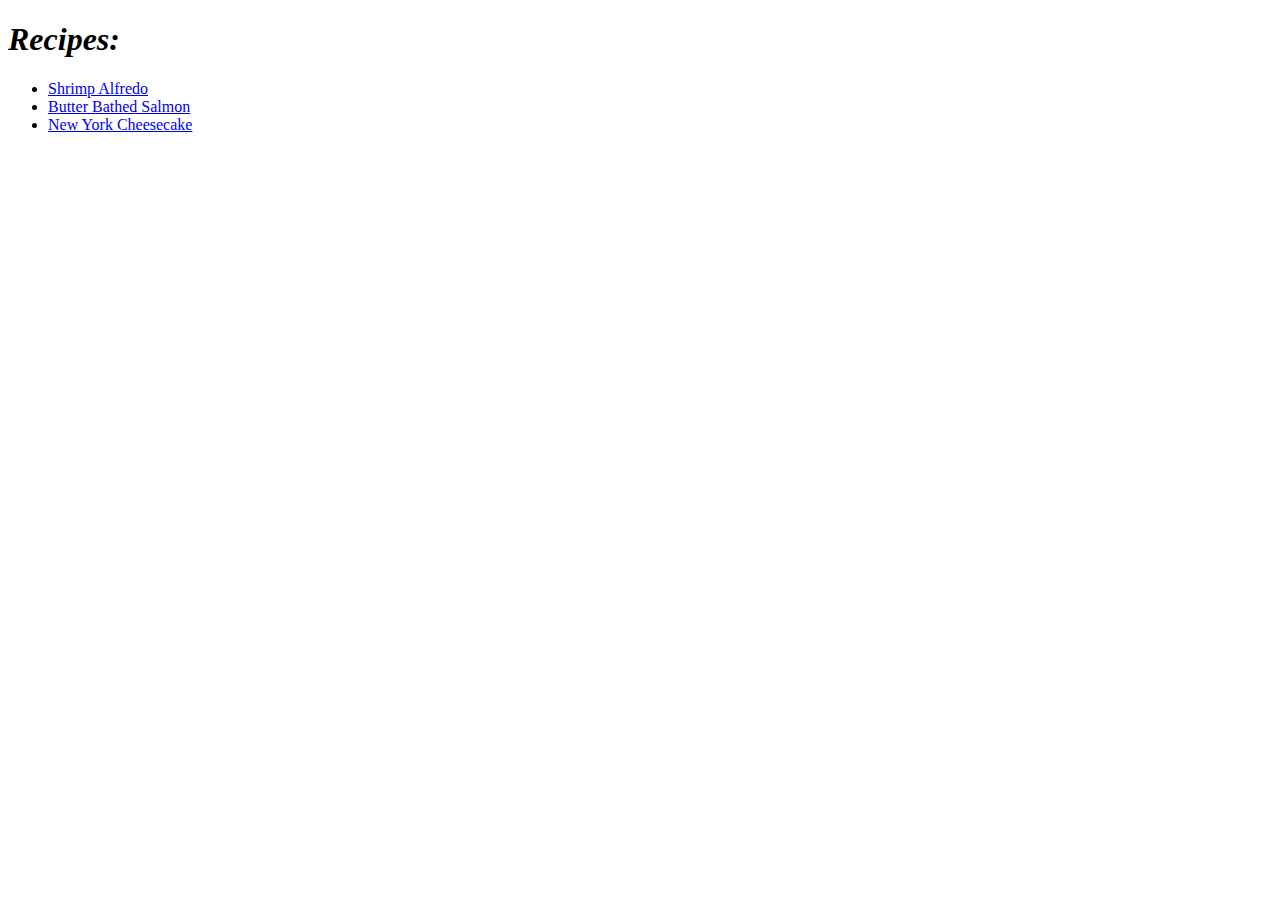
==== index.html @ f7e9111e "Created background color and font. Increased size." ====
<!DOCTYPE html>
<html lang="en">

<head>
    <Title>My Recipes</Title>
    <meta charset="utf-8">
    <meta name="viewport" content="width=device-width, initial-scale=1.0">
    <link rel="stylesheet" href="indexstyle.css">
</head>

<Body>
    <h1> 
        <em>
        Recipes:
        </em>
    </h1>
    <ul>
        <li><a href="./recipes/shrimp-alfredo.html" target="_blank"> Shrimp Alfredo</li> </a>
        <li><a href="./recipes/butter-bathed-salmon.html"target="_blank"> Butter Bathed Salmon</li></a>
        <li><a href="./recipes/new-york-cheesecake.html"target="_blank"> New York Cheesecake</li></a>
      </ul>
    
</Body>

</html>
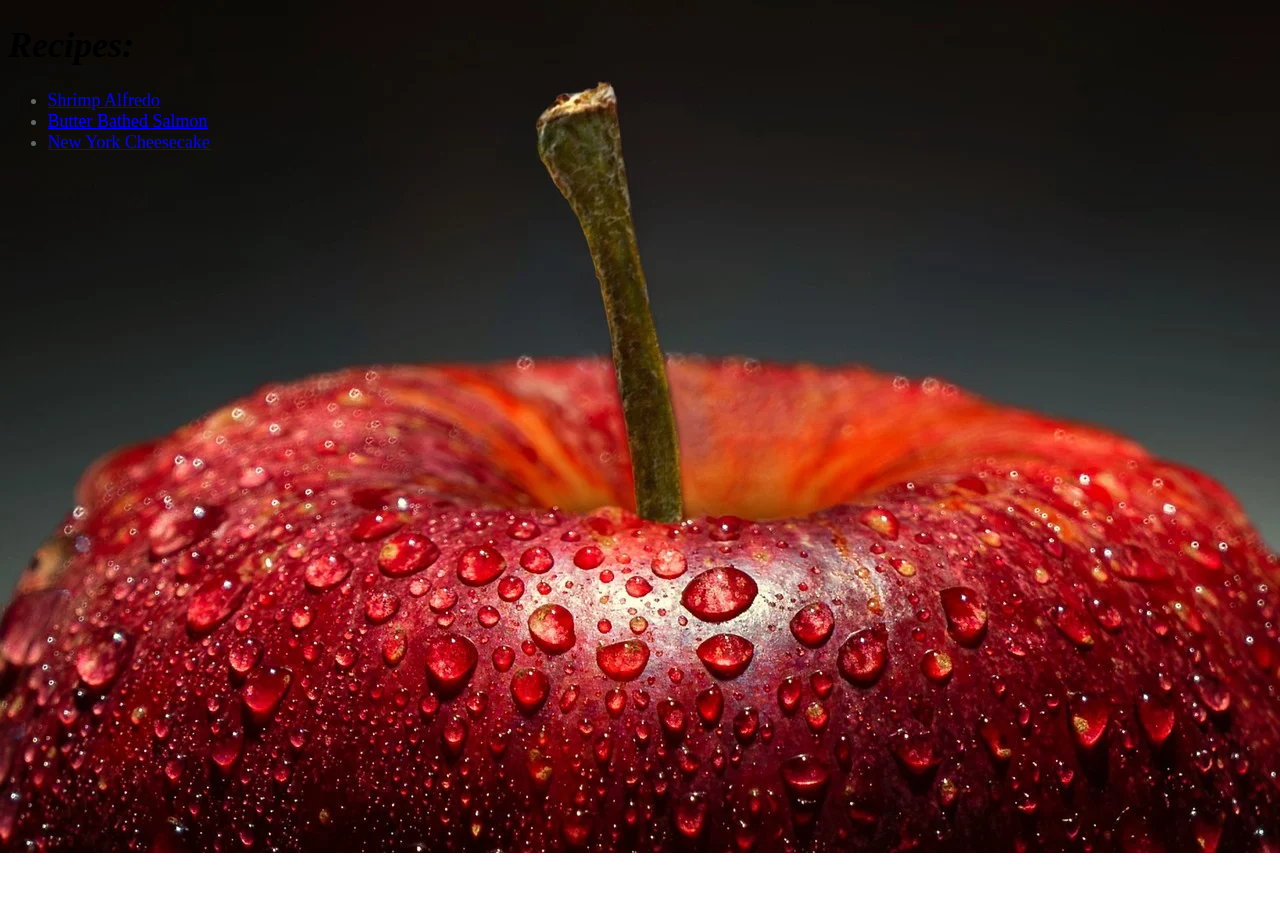
==== commit 6cd8d8ad: "Changed background color to image." ====
--- a/index.html
+++ b/index.html
@@ -15,7 +15,7 @@
         </em>
     </h1>
     <ul>
-        <li><a href="./recipes/shrimp-alfredo.html" target="_blank"> Shrimp Alfredo</li> </a>
+        <li id="firstrecipe"> <a href="./recipes/shrimp-alfredo.html" target="_blank"> Shrimp Alfredo</li> </a>
         <li><a href="./recipes/butter-bathed-salmon.html"target="_blank"> Butter Bathed Salmon</li></a>
         <li><a href="./recipes/new-york-cheesecake.html"target="_blank"> New York Cheesecake</li></a>
       </ul>
--- a/indexstyle.css
+++ b/indexstyle.css
@@ -0,0 +1,13 @@
+
+body{
+    
+    background-size: cover;    
+    background-repeat: no-repeat;
+    background-image: url(./Photos/apple.webp);
+    font-size: large;
+    font-family:"New Century Schoolbook", "TeX Gyre Schola", serif
+}
+
+li{
+    color:#616A6B ;
+}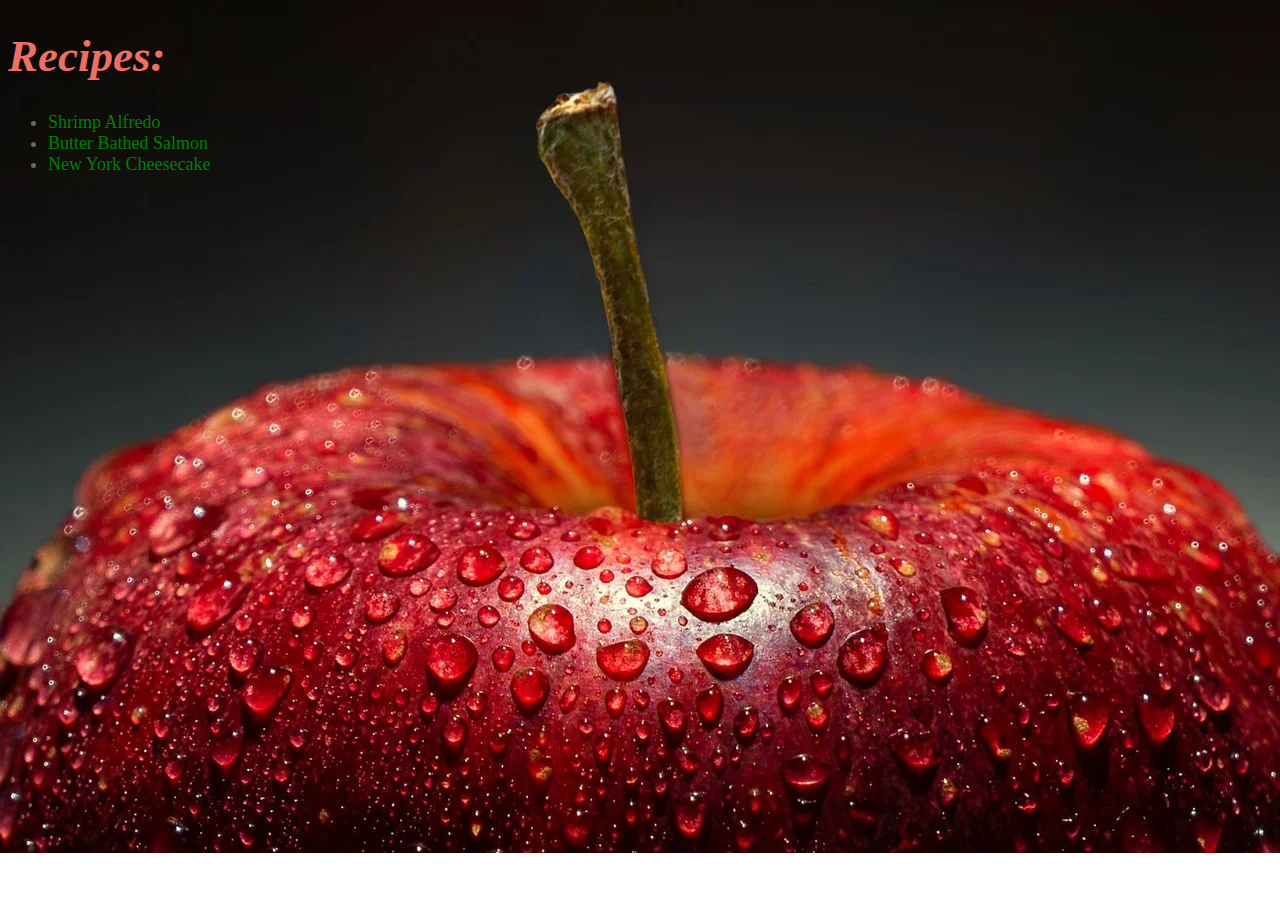
==== commit a6f551ea: "added font colors, link colors, and link effects." ====
--- a/index.html
+++ b/index.html
@@ -9,7 +9,7 @@
 </head>
 
 <Body>
-    <h1> 
+    <h1 id="titlepage">
         <em>
         Recipes:
         </em>
--- a/indexstyle.css
+++ b/indexstyle.css
@@ -10,4 +10,20 @@
 
 li{
     color:#616A6B ;
+}
+#titlepage{
+    color:#EC7063 ;
+    font-size: 45px;
+}
+a:link{
+    color: green;
+  background-color: transparent;
+  text-decoration: none;
+}
+a:visited{
+    color: #D2B4DE ;
+    background-color: transparent;
+}
+a:hover{
+    color: aquamarine;
 }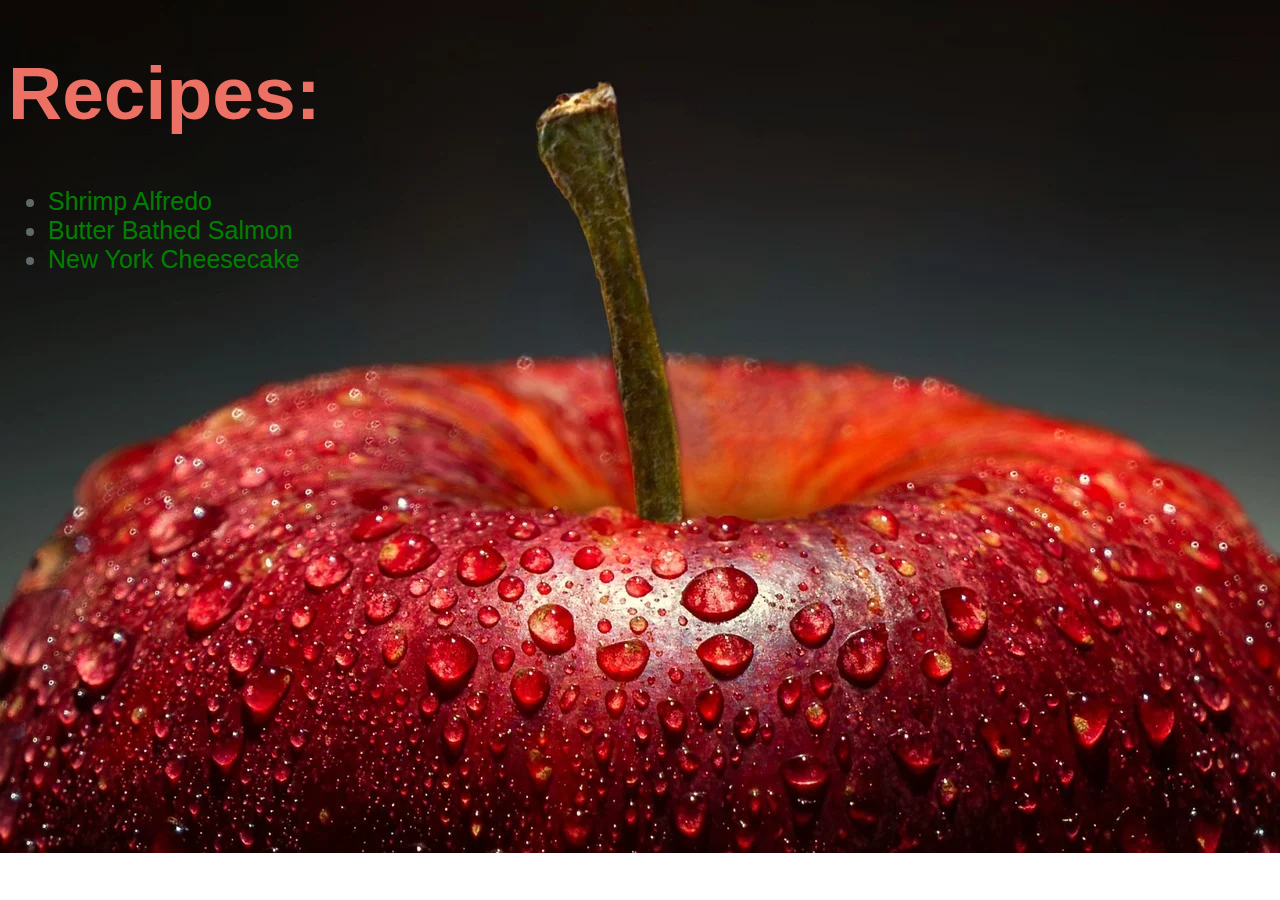
==== commit b8a3b5ad: "Changed the font and font size" ====
--- a/index.html
+++ b/index.html
@@ -10,9 +10,9 @@
 
 <Body>
     <h1 id="titlepage">
-        <em>
+        
         Recipes:
-        </em>
+        
     </h1>
     <ul>
         <li id="firstrecipe"> <a href="./recipes/shrimp-alfredo.html" target="_blank"> Shrimp Alfredo</li> </a>
--- a/indexstyle.css
+++ b/indexstyle.css
@@ -1,3 +1,7 @@
+@font-face {
+    font-family: 'kingshare';
+    src: url(Assets/Kingshare.ttf);
+}
 
 body{
     
@@ -5,7 +9,8 @@
     background-repeat: no-repeat;
     background-image: url(./Photos/apple.webp);
     font-size: large;
-    font-family:"New Century Schoolbook", "TeX Gyre Schola", serif
+    font-family:"kingshare", cursive,sans-serif;
+    font-size: 25px;
 }
 
 li{
@@ -13,7 +18,10 @@
 }
 #titlepage{
     color:#EC7063 ;
-    font-size: 45px;
+    font-family: "kingshare", cursive, sans-serif;
+    font-size: 75px;
+    
+    
 }
 a:link{
     color: green;
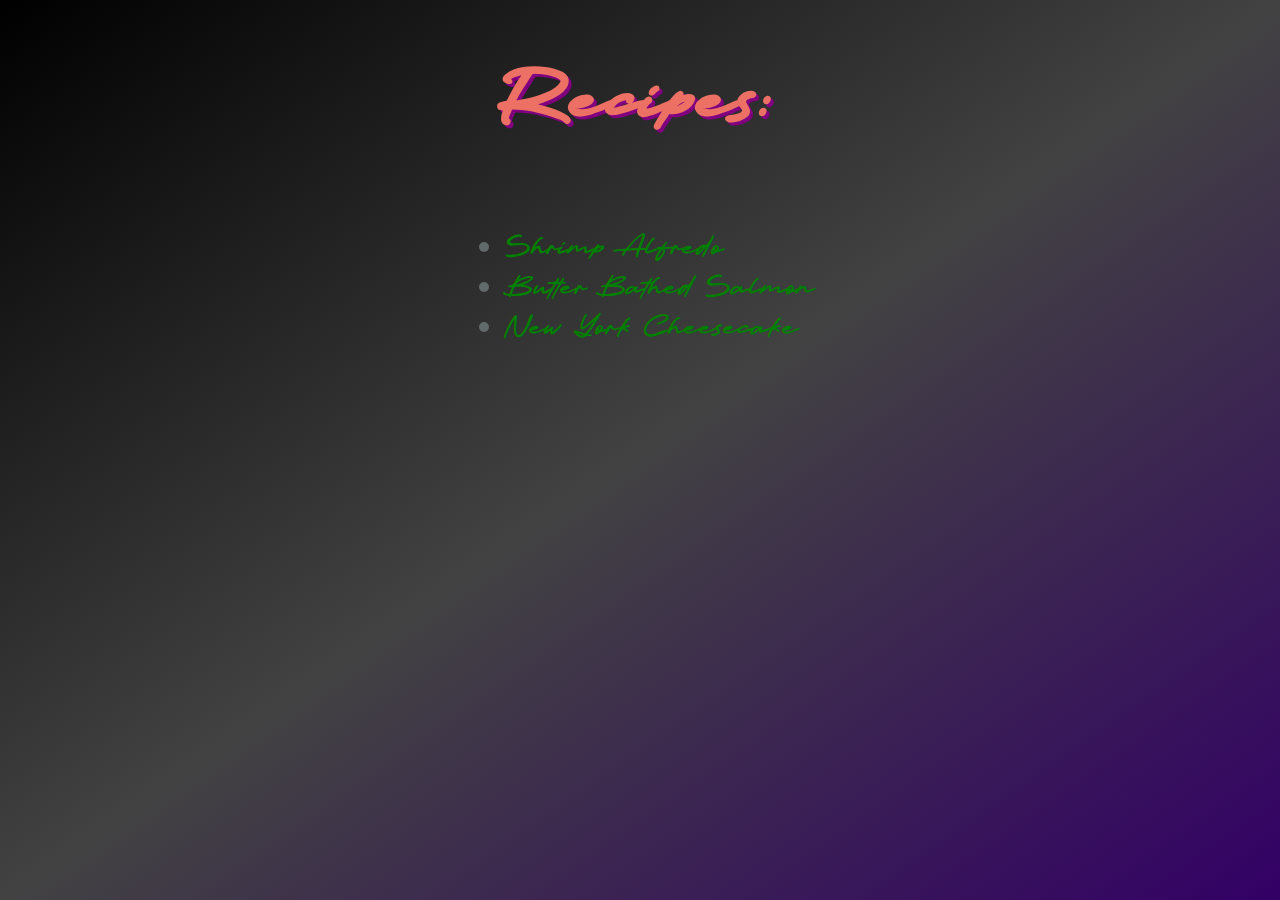
==== commit 2fe1144d: "changed background. Added effects." ====
--- a/index.html
+++ b/index.html
@@ -14,11 +14,12 @@
         Recipes:
         
     </h1>
-    <ul>
-        <li id="firstrecipe"> <a href="./recipes/shrimp-alfredo.html" target="_blank"> Shrimp Alfredo</li> </a>
-        <li><a href="./recipes/butter-bathed-salmon.html"target="_blank"> Butter Bathed Salmon</li></a>
-        <li><a href="./recipes/new-york-cheesecake.html"target="_blank"> New York Cheesecake</li></a>
-      </ul>
+        <div class="container">
+        <ul class="mylinks">
+            <li id="firstrecipe"> <a href="./recipes/shrimp-alfredo.html" target="_blank"> Shrimp Alfredo</li> </a>
+            <li><a href="./recipes/butter-bathed-salmon.html"target="_blank"> Butter Bathed Salmon</li></a>
+            <li><a href="./recipes/new-york-cheesecake.html"target="_blank"> New York Cheesecake</li></a>
+        </ul>
     
 </Body>
 
--- a/indexstyle.css
+++ b/indexstyle.css
@@ -4,10 +4,8 @@
 }
 
 body{
-    
-    background-size: cover;    
-    background-repeat: no-repeat;
-    background-image: url(./Photos/apple.webp);
+    background-attachment: fixed;
+    background-image: linear-gradient(to bottom right, black, #424242, #330066);
     font-size: large;
     font-family:"kingshare", cursive,sans-serif;
     font-size: 25px;
@@ -19,10 +17,20 @@
 #titlepage{
     color:#EC7063 ;
     font-family: "kingshare", cursive, sans-serif;
-    font-size: 75px;
-    
-    
+    font-size: 75px;   
+    text-align: center;
+    text-shadow:3px 3px purple;
 }
+
+div.container{
+    text-align: center;
+}
+ul.mylinks{
+    display: inline-block;
+    text-align: left;
+    font-size: 30px;
+}
+
 a:link{
     color: green;
   background-color: transparent;
@@ -30,8 +38,10 @@
 }
 a:visited{
     color: #D2B4DE ;
+    text-shadow: 2px 2px #EC7063;
     background-color: transparent;
 }
 a:hover{
     color: aquamarine;
+    text-shadow: 2px 2px #EC7063;
 }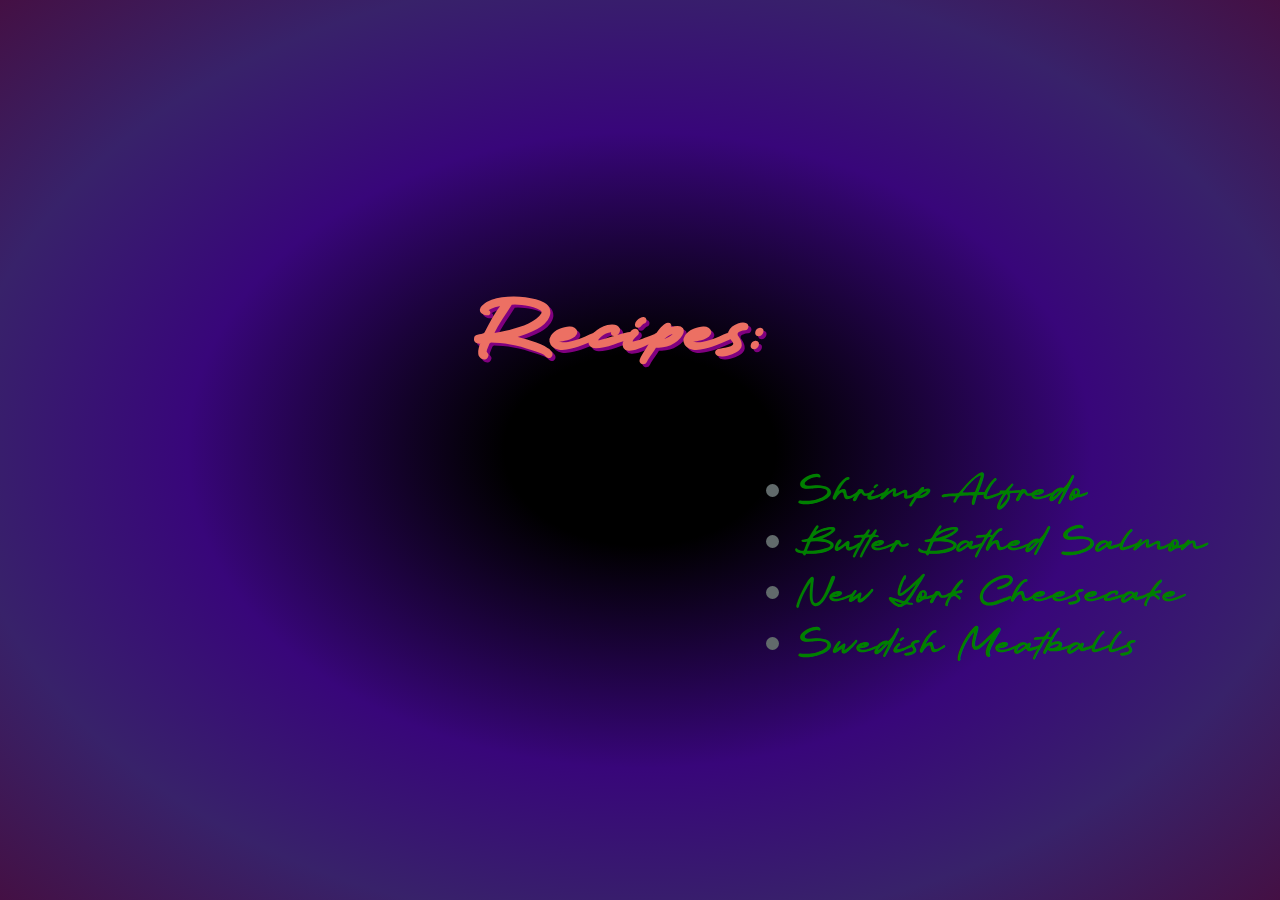
==== commit 88c5ee0a: "Added link to swedish meatballs" ====
--- a/index.html
+++ b/index.html
@@ -19,6 +19,7 @@
             <li id="firstrecipe"> <a href="./recipes/shrimp-alfredo.html" target="_blank"> Shrimp Alfredo</li> </a>
             <li><a href="./recipes/butter-bathed-salmon.html"target="_blank"> Butter Bathed Salmon</li></a>
             <li><a href="./recipes/new-york-cheesecake.html"target="_blank"> New York Cheesecake</li></a>
+            <li><a href="./recipes/swedishmeatballs.html" target="_blank"> Swedish Meatballs</a> </li>
         </ul>
     
 </Body>
--- a/indexstyle.css
+++ b/indexstyle.css
@@ -5,7 +5,7 @@
 
 body{
     background-attachment: fixed;
-    background-image: linear-gradient(to bottom right, black, #424242, #330066);
+    background-image: radial-gradient( rgb(0, 0, 0)15%, #38067a 50%, #38226a, rgb(68, 16, 68));
     font-size: large;
     font-family:"kingshare", cursive,sans-serif;
     font-size: 25px;
@@ -17,18 +17,30 @@
 #titlepage{
     color:#EC7063 ;
     font-family: "kingshare", cursive, sans-serif;
-    font-size: 75px;   
+    font-size: 80px;   
     text-align: center;
     text-shadow:3px 3px purple;
+    position: absolute;
+    top: 30%;
+    left: 45%;
+    width: 200px;
+    height: 60px;
+    line-height: 60px;
+    margin-left: -100px;
+    margin-top: 30px;
+    text-align: center; 
 }
 
 div.container{
     text-align: center;
+    font-size: 40px;
+    width: 500px;
+    margin-top: 425px;
+    margin-left: 725px;
 }
 ul.mylinks{
     display: inline-block;
     text-align: left;
-    font-size: 30px;
 }
 
 a:link{
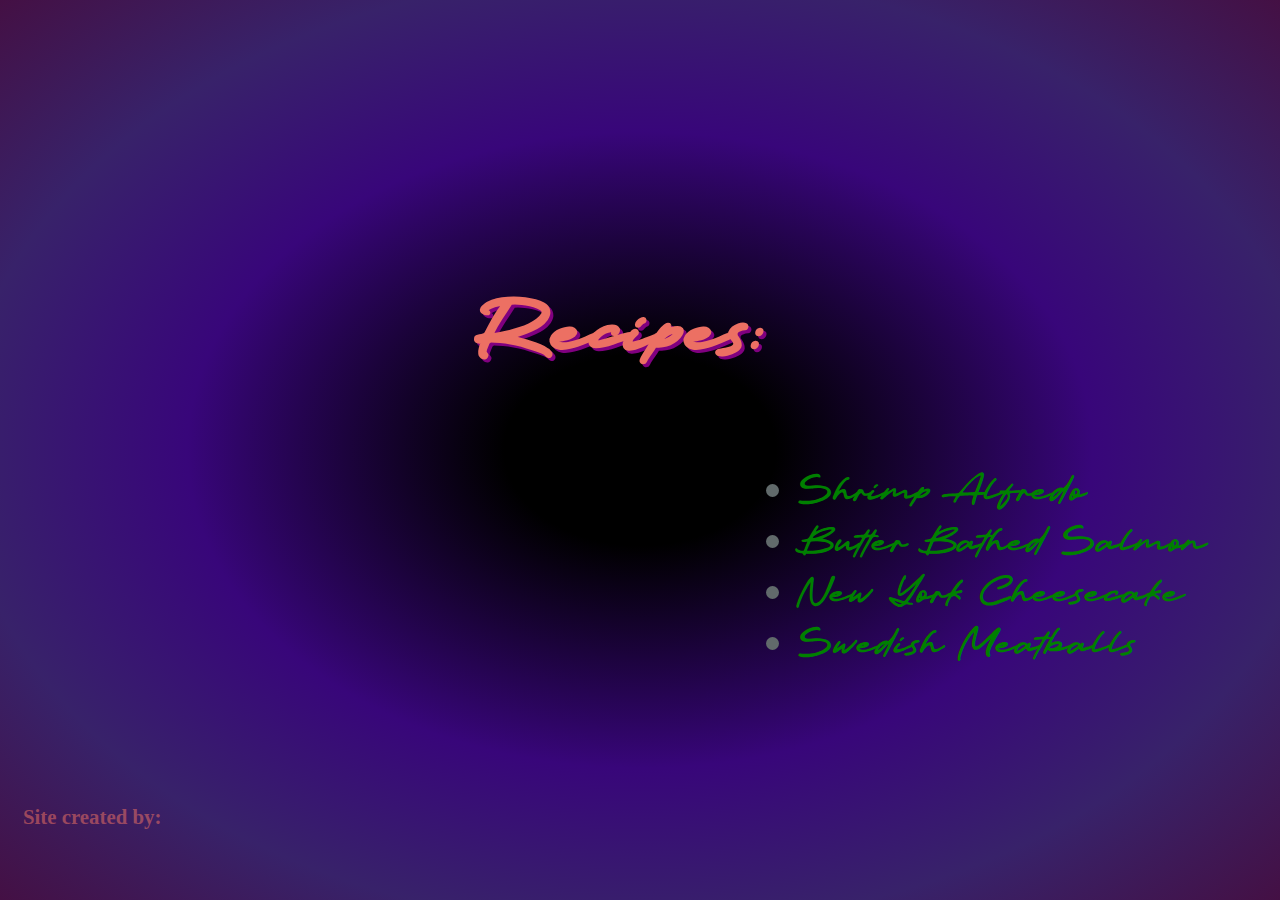
==== commit ca1d4847: "created "site created by" at the bottom left of the web page" ====
--- a/index.html
+++ b/index.html
@@ -21,6 +21,9 @@
             <li><a href="./recipes/new-york-cheesecake.html"target="_blank"> New York Cheesecake</li></a>
             <li><a href="./recipes/swedishmeatballs.html" target="_blank"> Swedish Meatballs</a> </li>
         </ul>
+        </div>
+
+    <h3> Site created by: </h3>
     
 </Body>
 
--- a/indexstyle.css
+++ b/indexstyle.css
@@ -14,6 +14,7 @@
 li{
     color:#616A6B ;
 }
+
 #titlepage{
     color:#EC7063 ;
     font-family: "kingshare", cursive, sans-serif;
@@ -56,4 +57,13 @@
 a:hover{
     color: aquamarine;
     text-shadow: 2px 2px #EC7063;
+}
+
+h3{
+    padding-top: 75px;
+    padding-left: 15px;
+    text-align: left;
+    color:#ec71638a;
+    font-size: smaller;
+    font-family: Cambria, Cochin, Georgia, Times, 'Times New Roman', serif;
 }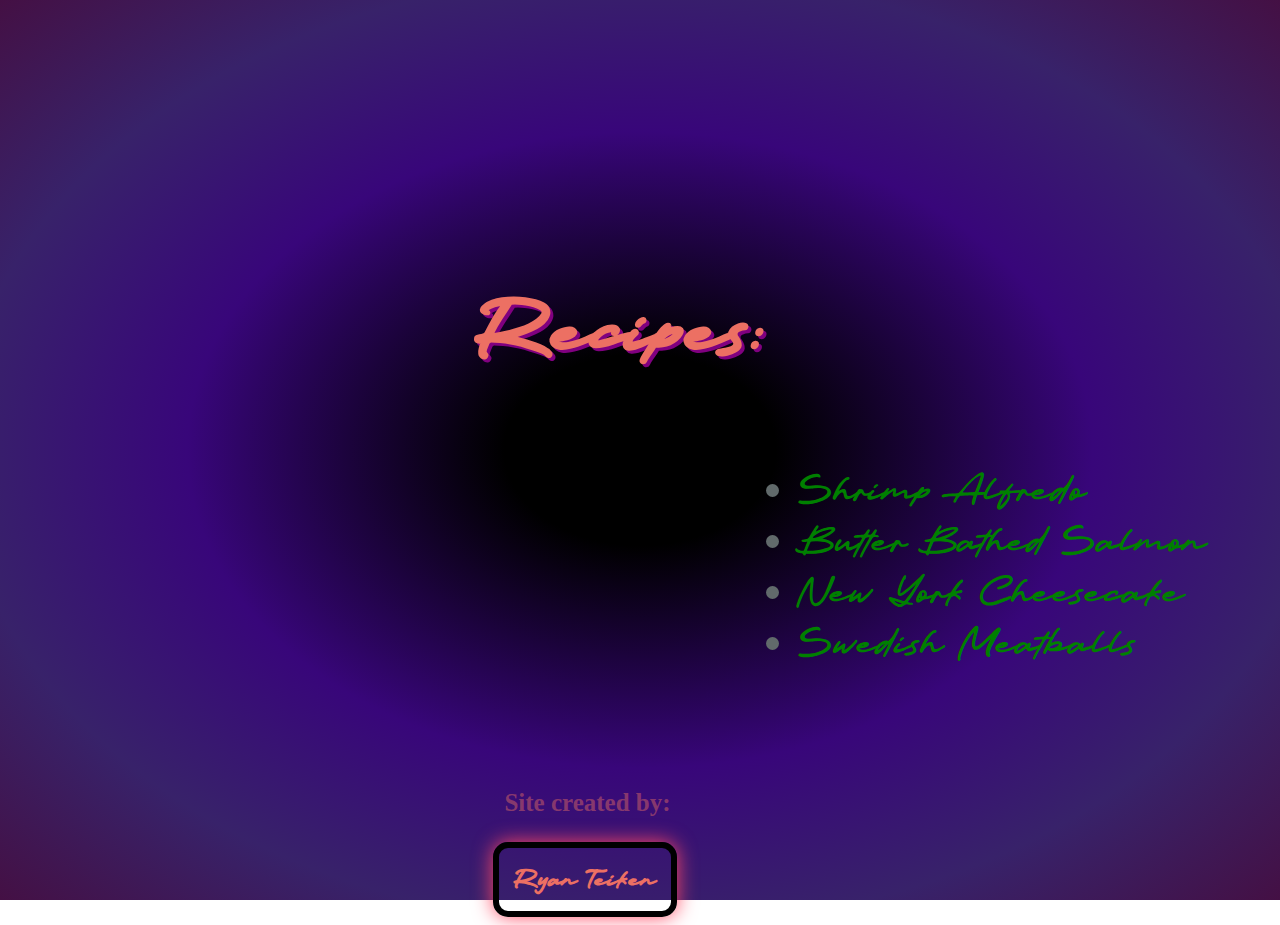
==== commit 97d140bb: "Added my name to the bottom of the index page" ====
--- a/index.html
+++ b/index.html
@@ -22,9 +22,13 @@
             <li><a href="./recipes/swedishmeatballs.html" target="_blank"> Swedish Meatballs</a> </li>
         </ul>
         </div>
+<div id="sitebyname">
+    <h3> Site created by: </h3>
 
-    <h3> Site created by: </h3>
-    
+        <div id="ryanteiken">
+            <h6> Ryan Teiken </h6> 
+        </div>
+</div>  
 </Body>
 
 </html>--- a/indexstyle.css
+++ b/indexstyle.css
@@ -60,10 +60,29 @@
 }
 
 h3{
-    padding-top: 75px;
-    padding-left: 15px;
+    padding-top: 80px;
+    padding-left: 5px;
     text-align: left;
-    color:#ec71638a;
-    font-size: smaller;
+    color:#ec716372;
+    font-size: 25px;
     font-family: Cambria, Cochin, Georgia, Times, 'Times New Roman', serif;
+    display:table; margin:0 auto
+}
+
+#sitebyname{
+    margin-right: 110px;
+}
+
+#ryanteiken{
+    padding-top: 25px;
+}
+
+h6{
+    display:table; margin:0 auto;
+    font-size: 25px;
+    color: #EC7063;
+    border: 6px solid black;
+    box-shadow: 0px 0px 20px rgb(255, 72, 99);
+    border-radius: 15px;
+    padding: 15px;
 }